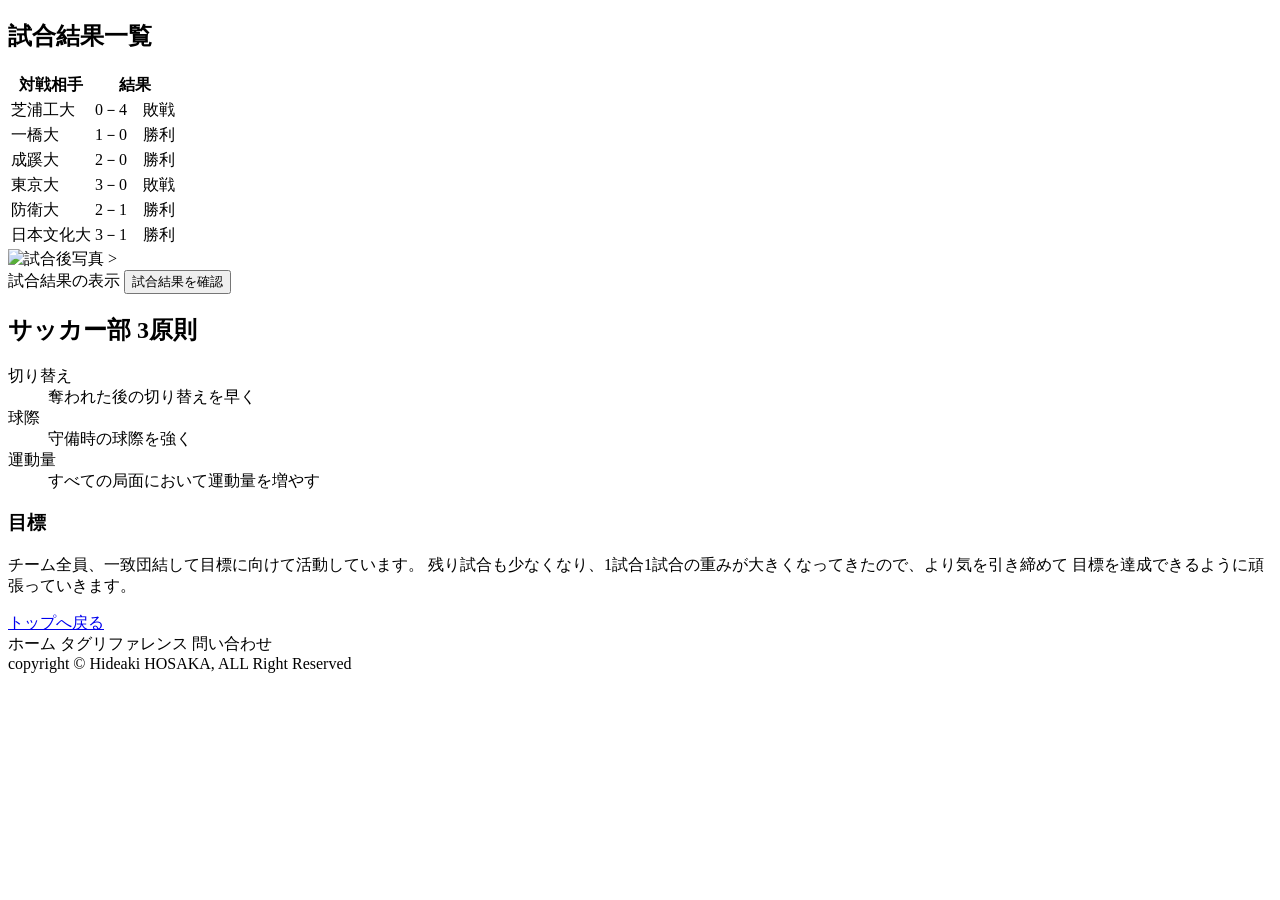
==== 3.html @ ab8e5c0a "最終確認③" ====
<!DOCTYPE html>
<html lang="ja">



<!-- headタグ：ページ全体の付加情報を記述する場所 -->
<head>
<!-- charset属性：ファイルの文字コード    -->
    <meta charset="UTF-8">

    <!-- viewport:描画範囲の設定、レスポンシブデザインのために必要な設定 -->
    <meta name="viewport" content="width=device-width, initial-scale=1.0">

<!-- name="author":ページ作成者を指定しておく -->
    <meta name="author" content="Osamu HASEGAWA">

<!-- name="keywords":ページ内容を表すキーワード（３～５つくらい） -->
    <meta name="keywords" content="html, css, javascript">
    
    <title>3回目：大学生のための情報・デジタルリテラシー</title>
    <link rel="stylesheet" href="./main.css">
</head>

<body>
    <header>
       <!-- h1-6：見出し、章・節・項のような文書構造に合わせた見出し -->
        
        <section>
            <h1>試合結果一覧</h1>
            <table>
                <tr>
                    <th>対戦相手</th>
                    <th>結果</th>
                </tr>
                <tr>
                    <td>芝浦工大</td>
                    <td>0－4　敗戦</td>
                </tr>
                <tr>
                    <td>一橋大</td>
                    <td>1－0　勝利</td>
                </tr>
                <tr>
                    <td>成蹊大</td>
                    <td>2－0　勝利</td>
                </tr>
                <tr>
                    <td>東京大</td>
                    <td>3－0　敗戦</td>
                </tr>
                <tr>
                    <td>防衛大</td>
                    <td>2－1　勝利</td>
                </tr>
                <tr>
                    <td>日本文化大</td>
                    <td>3－1　勝利</td>
                </tr>

            </table>
            <img src="../第４回/img/S__315703299.jpg" alt="試合後写真" height="300" width="400">

            >
        </section>
        <section>
            <p1 id="match_result">試合結果の表示</p1>
            <button onclick="checkResult()">試合結果を確認 </button>
        </section>
        
        
        <section>
            <h2>サッカー部 3原則</h2>
            <dl>
                <dt>切り替え</dt>
                <dd>奪われた後の切り替えを早く</dd>
                <dt>球際</dt>
                <dd>守備時の球際を強く</dd>
                <dt>運動量</dt>
                <dd>すべての局面において運動量を増やす</dd>
            </dl>
        </section>
        <h3>目標</h3>
        <p>チーム全員、一致団結して目標に向けて活動しています。
            残り試合も少なくなり、1試合1試合の重みが大きくなってきたので、より気を引き締めて
            目標を達成できるように頑張っていきます。
        </p>
        <a href="./1.html">トップへ戻る</a>
        <nav>
            ホーム
            タグリファレンス
            問い合わせ
        </nav>
    </header>

   
    <footer>
        copyright &copy; Hideaki HOSAKA, ALL Right Reserved
    </footer>
    <script src="./main.js"></script>
</body>
</html>
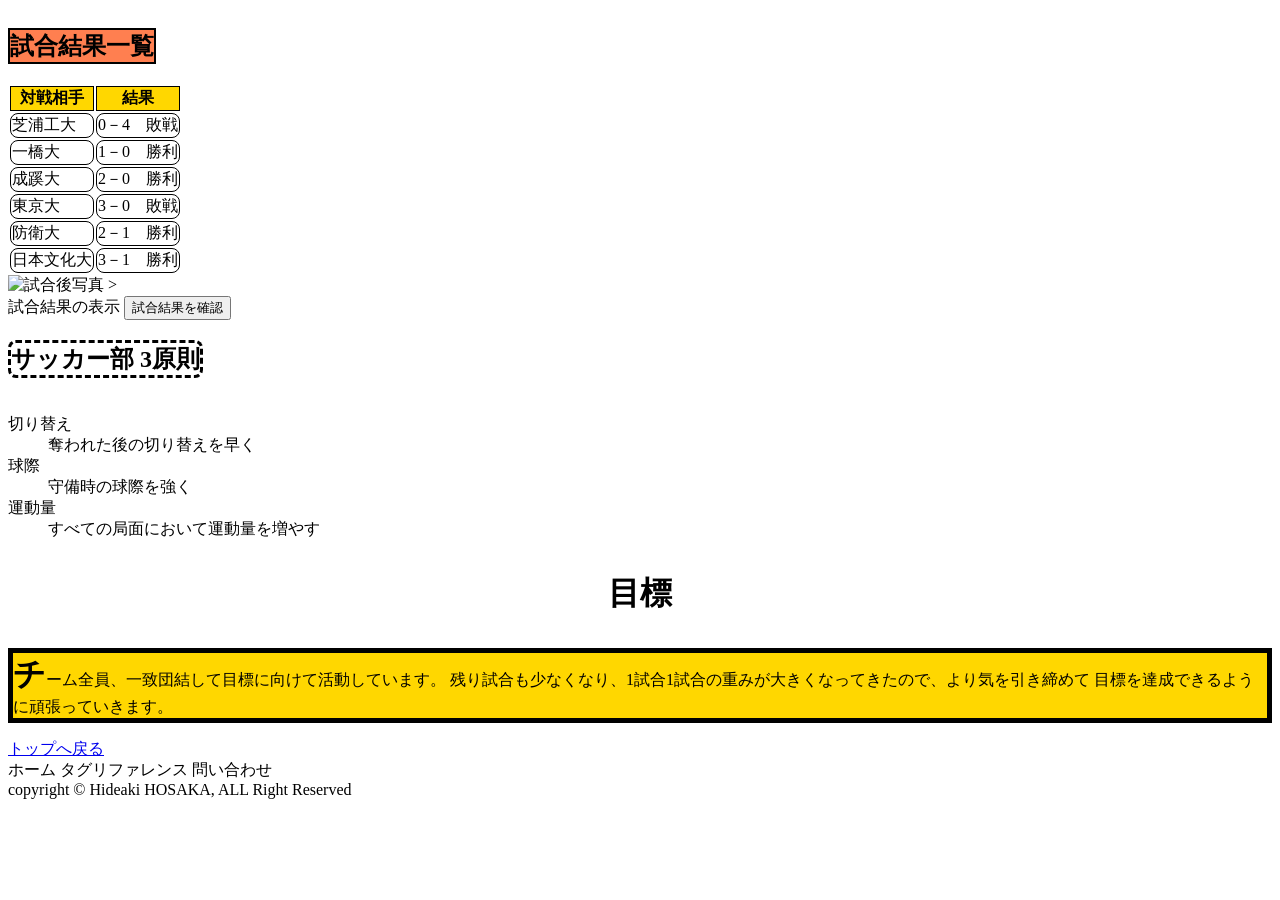
==== commit 5290cba4: "最終課題③" ====
--- a/3.html
+++ b/3.html
@@ -84,7 +84,7 @@
             残り試合も少なくなり、1試合1試合の重みが大きくなってきたので、より気を引き締めて
             目標を達成できるように頑張っていきます。
         </p>
-        <a href="./1.html">トップへ戻る</a>
+        <a href="./index.html">トップへ戻る</a>
         <nav>
             ホーム
             タグリファレンス
--- a/main.css
+++ b/main.css
@@ -0,0 +1,82 @@
+@charset "utf-8";
+.anav > li {
+    font-size: large;
+    list-style: none;
+    display: inline;
+    margin: 0 10px 0 0 ;
+    padding: 8px 4px;
+    border: 2px solid;
+    border-radius: 6px;
+    background: linear-gradient(white, rgb(165, 85, 85));
+}
+.bnav {
+    text-align: center;
+}
+.cnav {
+    border: 2px dashed;
+    display: inline-block;
+}
+.aa:link{
+    color: blue;
+}
+.aa:visited{
+    color: red;
+}
+.dnav{
+    background-color: coral;
+    display: inline-block;
+}
+
+.enav{
+    border: 2px outset;
+    display: inline-block;
+    background-color:gold;
+    text-align: center;
+}
+.abnav>li{
+    list-style: circle;
+}
+.atable{
+    border-top: 2px dashed;
+    border-bottom: 2px dashed;
+    border-right: 2px dashed;
+    border-left: 2px dashed;
+
+}
+th{
+    border: 1px solid black;
+    background-color: gold;
+}
+td{
+    border: 1px solid;
+    border-radius: 8px;
+}
+h1{
+    border: 2px solid;
+    display: inline-block;
+    background-color: coral;
+} 
+h2{
+    border: 3px dashed;
+    display: inline-block;
+    border-radius: 8px;
+}
+dl{
+    background-image: url(../第４回/img/133665519844830591.jpg);
+    background-size: 100%;
+}
+p{
+    border: 5px solid;
+    background-color: gold;
+}
+p::first-letter{
+    font-size: 2em;
+    font-weight: bold;
+}
+h3{
+    font-size: 2em;
+    text-align: center;
+}
+    
+ 
+   
